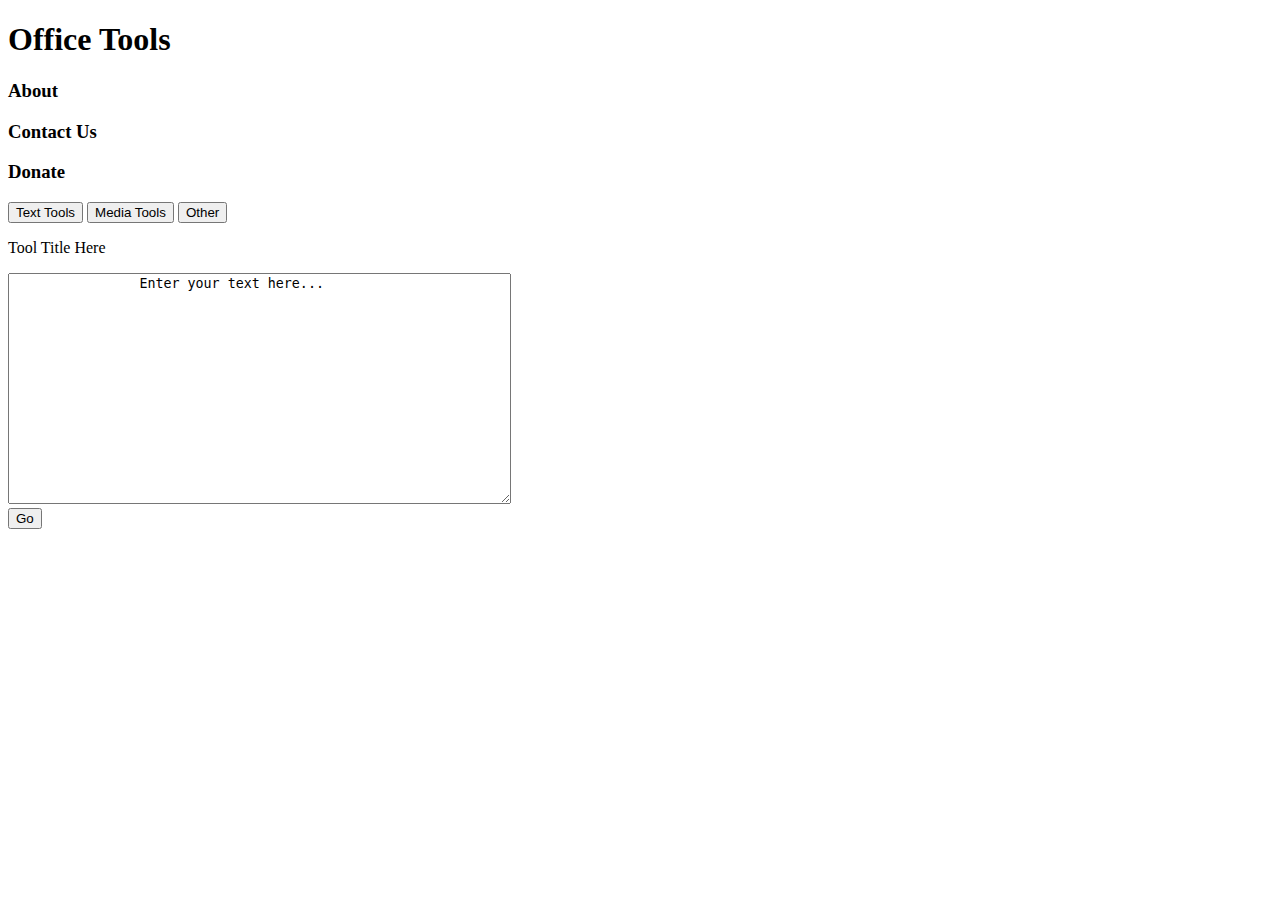
==== index.html @ 9569f9be "Initial HTML structure" ====
<!DOCTYPE html>
<html lang="en">
<head>
    <meta charset="UTF-8">
    <meta http-equiv="X-UA-Compatible" content="IE=edge">
    <meta name="viewport" content="width=device-width, initial-scale=1.0">
    <title>Office Helper</title>
</head>
<body>

    <div id="navBar">
        <div id="navLeft">
            <h1>Office Tools</h1>
        </div>
        <div id="navRight">
            <h3>About</h3>
            <h3>Contact Us</h3>
            <h3>Donate</h3>
        </div>
    </div>

    <div id="sideBar">
        <button>Text Tools</button>
        <button>Media Tools</button>
        <button>Other</button>
    </div>

    <div id="mainArea">
        <div class="toolTitle">
            <p>Tool Title Here</p>
        </div>
        <div>
            <textarea name="text" id="textArea" cols="60" rows="15">
                Enter your text here...
            </textarea>
            <br>
            <button id="transform">Go</button>
        </div>
    </div>
</body>
</html>
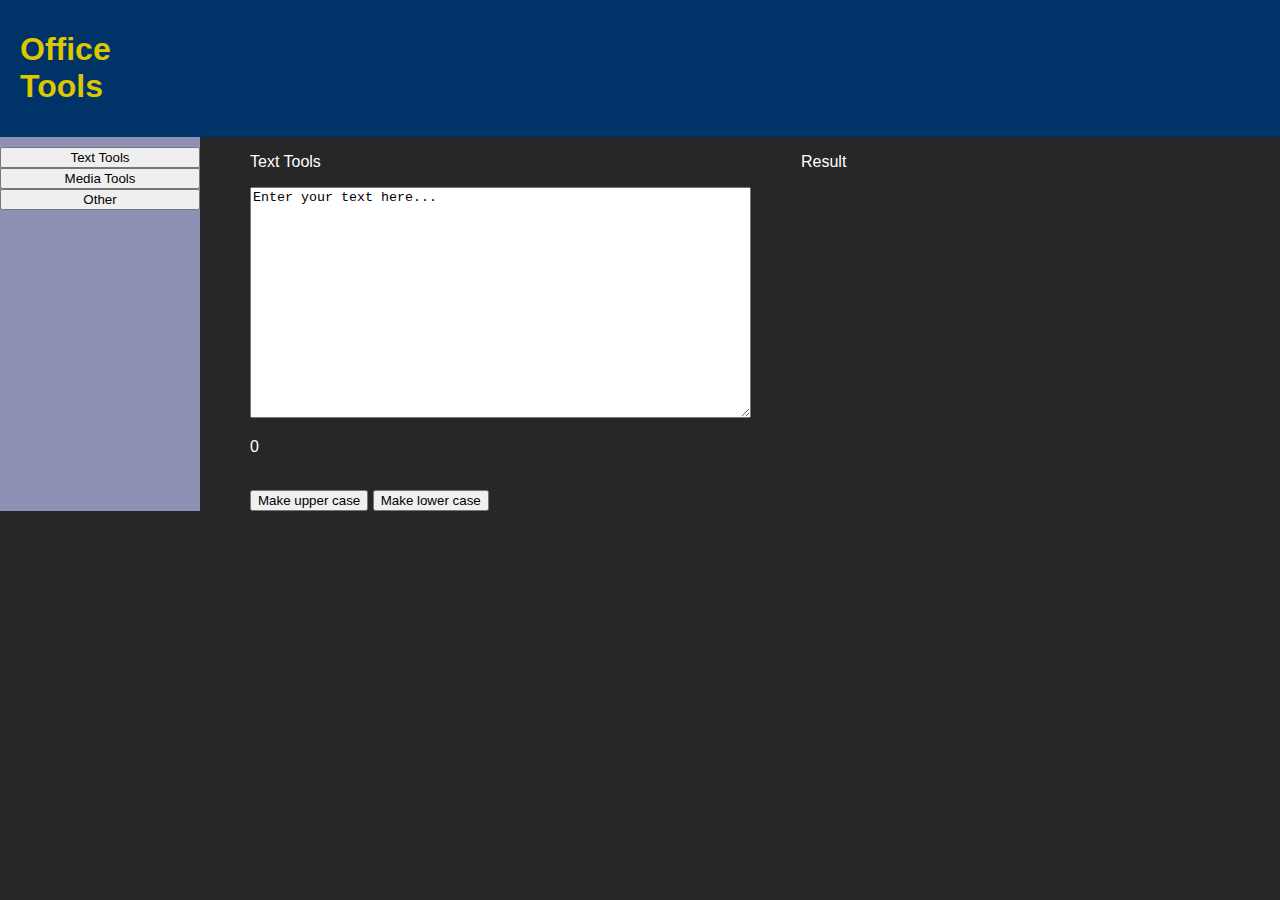
==== commit 106f6164: "added string case changer tools and live char count" ====
--- a/index.html
+++ b/index.html
@@ -4,10 +4,14 @@
     <meta charset="UTF-8">
     <meta http-equiv="X-UA-Compatible" content="IE=edge">
     <meta name="viewport" content="width=device-width, initial-scale=1.0">
-    <title>Office Helper</title>
+    <title>Office Tools</title>
+    <link rel="stylesheet" href="index.css">
 </head>
+
 <body>
-
+    <script src="index.js" defer></script>
+<!-- allFlex for the whole page of flexbox -->
+<div id="allFlex">
     <div id="navBar">
         <div id="navLeft">
             <h1>Office Tools</h1>
@@ -19,6 +23,8 @@
         </div>
     </div>
 
+    <!-- sideAndMain to house the sidebar and main area and flex them horizontally -->
+<div id="sideAndMain">
     <div id="sideBar">
         <button>Text Tools</button>
         <button>Media Tools</button>
@@ -27,15 +33,24 @@
 
     <div id="mainArea">
         <div class="toolTitle">
-            <p>Tool Title Here</p>
+            <p>Text Tools</p>
         </div>
         <div>
-            <textarea name="text" id="textArea" cols="60" rows="15">
-                Enter your text here...
+            <textarea name="text" id="textArea" cols="60" rows="15">Enter your text here...
             </textarea>
+            <p id="charCount">0</p>
             <br>
-            <button id="transform">Go</button>
+            <button id="btnUpperCase">Make upper case</button>
+            <button id="btnLowerCase">Make lower case</button>
         </div>
     </div>
+
+    <div id="resultArea">
+        <p>Result</p>
+        <!-- append result here -->
+        <p id="resultText"></p>
+    </div>
+</div>
+</div>
 </body>
 </html>--- a/index.css
+++ b/index.css
@@ -0,0 +1,63 @@
+body{
+    background: rgb(39, 39, 39);
+    font-family:'Gill Sans', 'Gill Sans MT', Calibri, 'Trebuchet MS', sans-serif;
+    margin: 0;
+}
+
+#allFlex {
+    display: flex;
+    flex-direction: column;
+}
+
+#sideAndMain{
+    display: flex;
+}
+
+h1 {
+    padding: 10px;
+    color: rgb(221, 199, 0);
+}
+
+h3 {
+    padding: 10px;
+    color: white;
+}
+
+#navBar {
+    display: flex;
+    background-color: rgb(0, 52, 104);
+    flex-direction: row;
+}
+
+#navLeft{
+    margin-left: 10px;
+}
+
+#navRight {
+    margin-left: 1350px;
+    display: flex;
+    padding: 10px;
+}
+
+#mainArea {
+    margin-left: 50px;
+    color: white; 
+}
+
+.toolTitle{
+    color: white;
+}
+
+#sideBar {
+    width: 200px;
+    display: flex;
+    flex-direction: column;
+    padding-top: 10px;
+    background-color: rgb(141, 145, 180);
+}
+
+#resultArea {
+    color: white;
+    margin-left: 50px;
+    
+}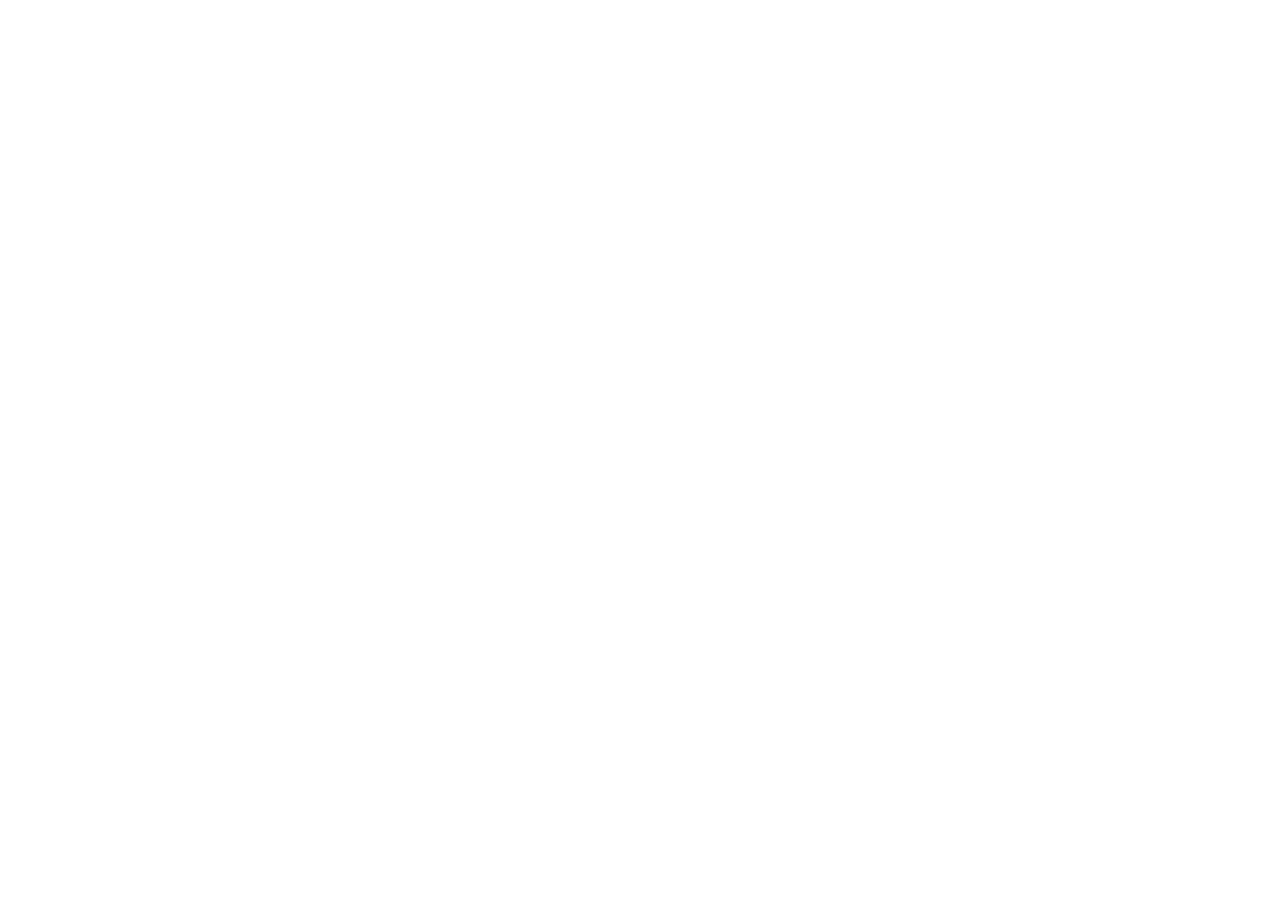
==== commit 76c239a4: "Fixed HTML structure" ====
--- a/index.html
+++ b/index.html
@@ -4,53 +4,41 @@
     <meta charset="UTF-8">
     <meta http-equiv="X-UA-Compatible" content="IE=edge">
     <meta name="viewport" content="width=device-width, initial-scale=1.0">
-    <title>Office Tools</title>
-    <link rel="stylesheet" href="index.css">
+    <title>Office Tools - Text</title>
 </head>
 
+<!-- Four areas: navbar, sidebar, main area, footer -->
 <body>
-    <script src="index.js" defer></script>
-<!-- allFlex for the whole page of flexbox -->
-<div id="allFlex">
+    
+<!-- Flexbox containing whole page -->
+<div id="wholeFlex">
+
+    <!-- Flexbox containing navbar only -->
     <div id="navBar">
-        <div id="navLeft">
-            <h1>Office Tools</h1>
-        </div>
-        <div id="navRight">
-            <h3>About</h3>
-            <h3>Contact Us</h3>
-            <h3>Donate</h3>
-        </div>
+
     </div>
 
-    <!-- sideAndMain to house the sidebar and main area and flex them horizontally -->
-<div id="sideAndMain">
-    <div id="sideBar">
-        <button>Text Tools</button>
-        <button>Media Tools</button>
-        <button>Other</button>
+    <!-- Flexbox containing sidebar and main area-->
+    <div id="sideMain">
+
+        <!-- Flexbox containing sidebar elements -->
+        <div id="sideBar">
+
+        </div>
+
+        <!-- Flexbox containing main area elements -->
+       <div id="mainArea">
+
+        </div>
+
     </div>
 
-    <div id="mainArea">
-        <div class="toolTitle">
-            <p>Text Tools</p>
-        </div>
-        <div>
-            <textarea name="text" id="textArea" cols="60" rows="15">Enter your text here...
-            </textarea>
-            <p id="charCount">0</p>
-            <br>
-            <button id="btnUpperCase">Make upper case</button>
-            <button id="btnLowerCase">Make lower case</button>
-        </div>
+    <!-- Flexbox containing footer only -->
+    <div id="footer">
+
     </div>
 
-    <div id="resultArea">
-        <p>Result</p>
-        <!-- append result here -->
-        <p id="resultText"></p>
-    </div>
 </div>
-</div>
+
 </body>
 </html>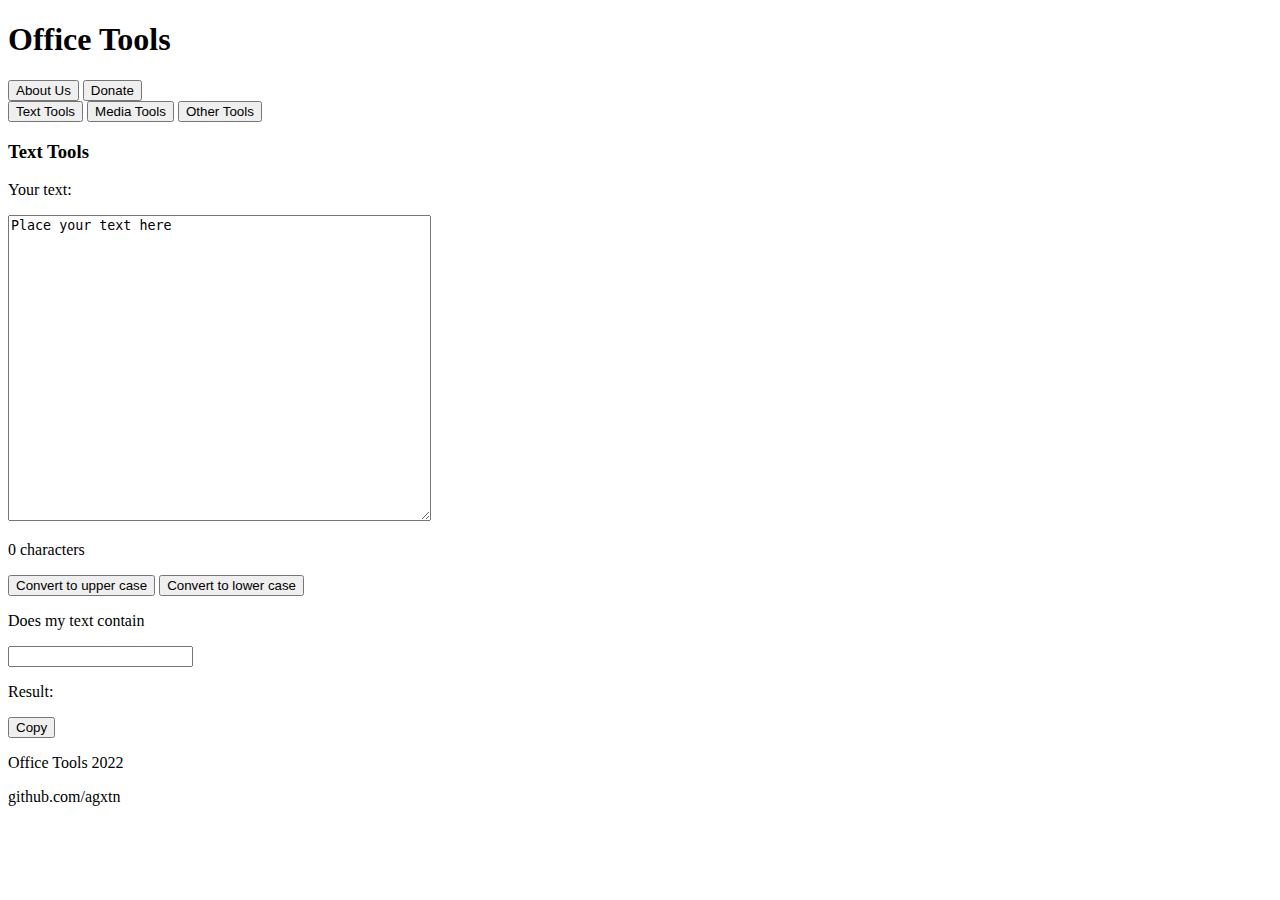
==== commit f1e1d6a2: "final html fix and add elements" ====
--- a/index.html
+++ b/index.html
@@ -7,7 +7,7 @@
     <title>Office Tools - Text</title>
 </head>
 
-<!-- Four areas: navbar, sidebar, main area, footer -->
+<!-- Four areas: navbar, sidebar, user area, result area, footer -->
 <body>
     
 <!-- Flexbox containing whole page -->
@@ -15,27 +15,44 @@
 
     <!-- Flexbox containing navbar only -->
     <div id="navBar">
-
+        <h1 class="header">Office Tools</h1>
+        <button id="aboutUs">About Us</button>
+        <button id="donate">Donate</button>
     </div>
 
-    <!-- Flexbox containing sidebar and main area-->
-    <div id="sideMain">
-
+    <!-- Flexbox containing sidebar, user area and result area-->
+    <div id="sideUserResult">
         <!-- Flexbox containing sidebar elements -->
         <div id="sideBar">
-
+            <button class="btnTools" id="textTools">Text Tools</button>
+            <button class="btnTools" id="mediaTools">Media Tools</button>
+            <button class="btnTools" id="otherTools">Other Tools</button>
         </div>
 
-        <!-- Flexbox containing main area elements -->
-       <div id="mainArea">
+        <!-- Flexbox containing user area elements -->
+       <div id="userArea">
+            <h3 class="header">Text Tools</h3>
+            <p class="textA">Your text:</p>
+            <textarea name="textArea" id="textArea" cols="50" rows="20">Place your text here</textarea>
+            <p class="textA">0 characters</p>
+            <button class="btnMethod">Convert to upper case</button>
+            <button class="btnMethod">Convert to lower case</button>
+            <p class="textA">Does my text contain</p>
+            <input type="text">
+       </div>
 
-        </div>
+       <div id="resultArea">
+            <p class="textA">Result:</p>
+            <p class="textB" id="resultText"></p>
+            <button class="btnMethod">Copy</button>
+       </div>
 
     </div>
 
     <!-- Flexbox containing footer only -->
     <div id="footer">
-
+        <p class="textC">Office Tools 2022</p>
+        <p class="textC">github.com/agxtn</p>
     </div>
 
 </div>
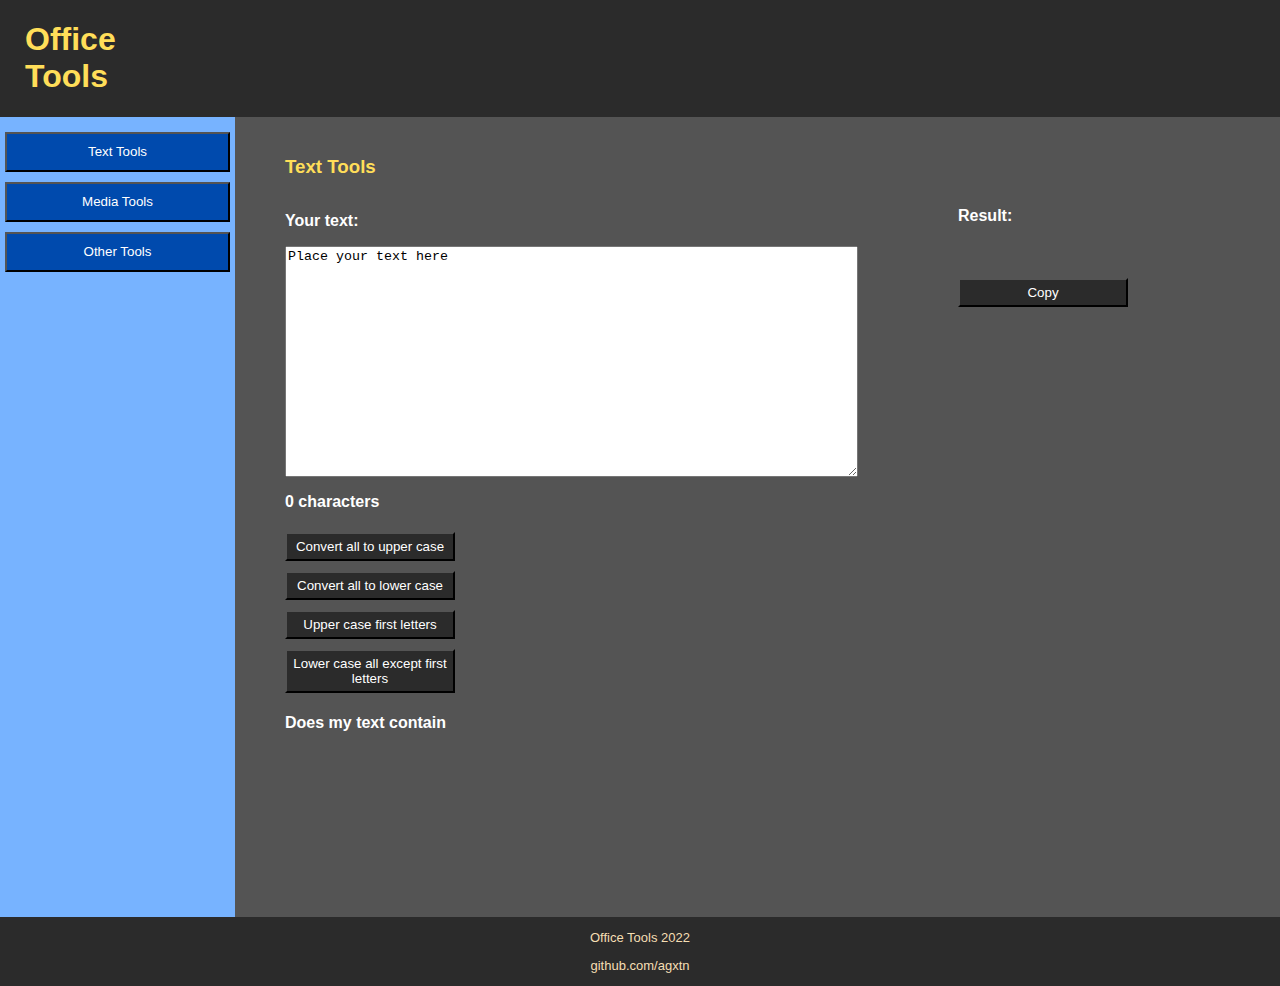
==== commit 1ce4b21f: "Added more text case converter structures" ====
--- a/index.html
+++ b/index.html
@@ -5,6 +5,9 @@
     <meta http-equiv="X-UA-Compatible" content="IE=edge">
     <meta name="viewport" content="width=device-width, initial-scale=1.0">
     <title>Office Tools - Text</title>
+    <link rel="stylesheet" href="index.css">
+    <script src="index.js" defer></script>
+   
 </head>
 
 <!-- Four areas: navbar, sidebar, user area, result area, footer -->
@@ -16,8 +19,8 @@
     <!-- Flexbox containing navbar only -->
     <div id="navBar">
         <h1 class="header">Office Tools</h1>
-        <button id="aboutUs">About Us</button>
-        <button id="donate">Donate</button>
+        <button class="btnNav" id="aboutUs">About Us</button>
+        <button class="btnNav" id="donate">Donate</button>
     </div>
 
     <!-- Flexbox containing sidebar, user area and result area-->
@@ -33,12 +36,19 @@
        <div id="userArea">
             <h3 class="header">Text Tools</h3>
             <p class="textA">Your text:</p>
-            <textarea name="textArea" id="textArea" cols="50" rows="20">Place your text here</textarea>
-            <p class="textA">0 characters</p>
-            <button class="btnMethod">Convert to upper case</button>
-            <button class="btnMethod">Convert to lower case</button>
-            <p class="textA">Does my text contain</p>
-            <input type="text">
+            <textarea name="textArea" id="textArea" cols="69" rows="15">Place your text here</textarea>
+            <p class="textA" id="charCounter">0 characters</p>
+            <button class="btnMethod" id="convertUpper">Convert all to upper case</button>
+            <button class="btnMethod" id="convertLower">Convert all to lower case</button>
+            <button class="btnMethod" id="convertFirstUpper">Upper case first letters</button>
+            <button class="btnMethod" id="convertRestLower">Lower case all except first letters</button>
+            <p class="textA" cols>Does my text contain</p>
+            
+            
+            <!-- <input type="text" id="doesContain"> 
+            <button class="btnMethod" id="checkText">Check</button>
+            <p class="textB" id="containResult">?</p> -->
+            
        </div>
 
        <div id="resultArea">
--- a/index.css
+++ b/index.css
@@ -0,0 +1,117 @@
+body {
+    margin: 0;
+}
+
+/* Flex Divs */
+
+#wholeFlex {
+    display: flex;
+    flex-direction: column;
+    flex-grow: 1;
+}
+
+#navBar {
+    display: flex;
+    background-color: #2b2b2b;
+}
+
+#sideUserResult { 
+    display: flex;
+    height: 800px;
+}
+
+#sideBar {
+    background-color: #539effc9;
+    display: flex;
+    flex-direction: column;
+    padding-top: 10px;
+}
+
+#userArea {
+    display: flex;
+    background-color: #545454 ;
+    flex-direction: column;
+    flex: 1;
+    padding: 20px 50px 50px 50px;
+}
+
+#resultArea{ 
+    display: flex;
+    background: #545454;
+    flex-direction: column;
+    flex: 1;
+    padding: 74px 50px 50px 50px;
+}
+
+#footer{
+    text-align: center;
+    background-color: #2b2b2b;
+    font-family: Arial, Helvetica, sans-serif;
+}
+
+/* Elements */
+
+h1 {
+    margin-left: 25px;
+}
+
+.header {
+    color: #ffde59;
+    font-family: Arial, Helvetica, sans-serif;
+}
+
+#aboutUs {
+    margin-left: 1550px;
+}
+
+button {
+    color: white;
+}
+
+.btnNav {
+    background-color: #2b2b2b;
+    border: none;
+    margin: 10px;
+    
+}
+
+.btnTools {
+    background-color: #004aad;
+    width: 225px;
+    height: 40px;
+    margin: 5px;
+}
+
+.textA {
+    color: white;
+    font-weight: bold;
+    font-family: Arial, Helvetica, sans-serif;
+}
+
+.textB {
+    color: white;
+    font-family: Arial, Helvetica, sans-serif;
+}
+
+.textC {
+    color: wheat;
+    font-size: small;
+}
+
+.btnMethod {
+    background-color: #2b2b2b;
+    width: 170px;
+    padding: 5px;
+    margin: 5px 5px 5px 0px;
+}
+
+#doesContain {
+    width: 300px;
+}
+/* Other Tools */
+
+#rngResult {
+    color: rgb(23, 255, 23);
+    font-weight: bold;
+    font-family: Arial, Helvetica, sans-serif;
+}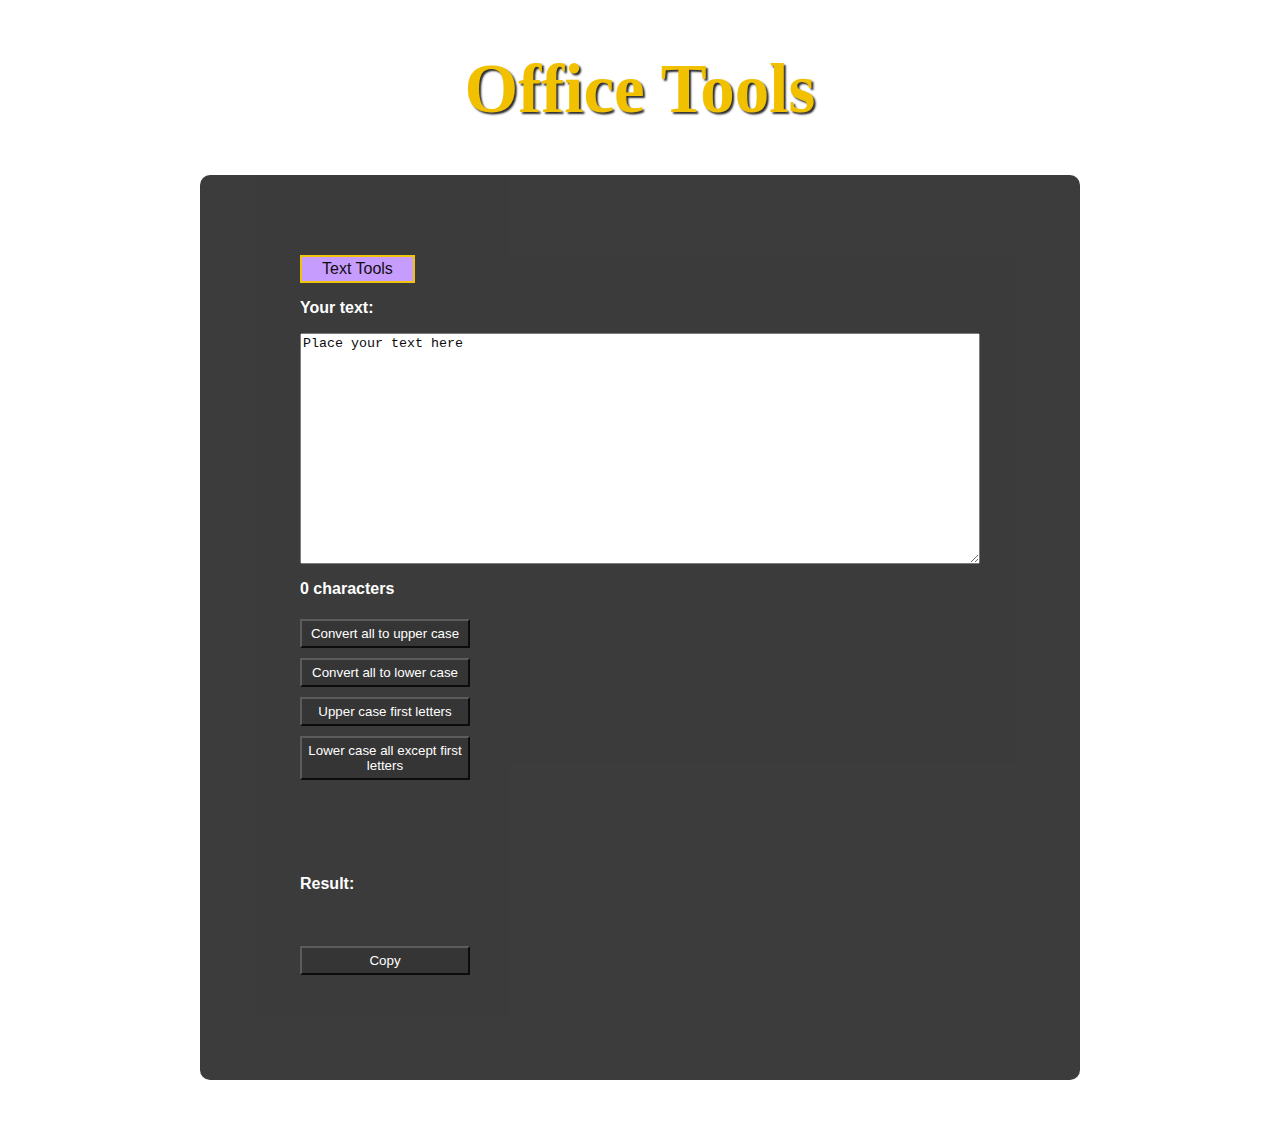
==== commit 3e1f1311: "Improved layout" ====
--- a/index.html
+++ b/index.html
@@ -13,28 +13,24 @@
 <!-- Four areas: navbar, sidebar, user area, result area, footer -->
 <body>
     
-<!-- Flexbox containing whole page -->
-<div id="wholeFlex">
 
-    <!-- Flexbox containing navbar only -->
-    <div id="navBar">
+
         <h1 class="header">Office Tools</h1>
-        <button class="btnNav" id="aboutUs">About Us</button>
-        <button class="btnNav" id="donate">Donate</button>
-    </div>
 
-    <!-- Flexbox containing sidebar, user area and result area-->
-    <div id="sideUserResult">
-        <!-- Flexbox containing sidebar elements -->
-        <div id="sideBar">
-            <button class="btnTools" id="textTools">Text Tools</button>
-            <button class="btnTools" id="mediaTools">Media Tools</button>
-            <button class="btnTools" id="otherTools">Other Tools</button>
-        </div>
+   
+        <!-- Flexbox background 2 -->
+       <div id="userArea">
+            <div class="dropdown">
+                <button class="dropbtn">
+                    Text Tools
+                </button>
+                <div class="dropdownContent">
+                    <a href="otherTools.html">Other Tools</a>
+                </div>    
 
-        <!-- Flexbox containing user area elements -->
-       <div id="userArea">
-            <h3 class="header">Text Tools</h3>
+            </div>
+
+
             <p class="textA">Your text:</p>
             <textarea name="textArea" id="textArea" cols="69" rows="15">Place your text here</textarea>
             <p class="textA" id="charCounter">0 characters</p>
@@ -42,29 +38,19 @@
             <button class="btnMethod" id="convertLower">Convert all to lower case</button>
             <button class="btnMethod" id="convertFirstUpper">Upper case first letters</button>
             <button class="btnMethod" id="convertRestLower">Lower case all except first letters</button>
-            <p class="textA" cols>Does my text contain</p>
-            
-            
-            <!-- <input type="text" id="doesContain"> 
-            <button class="btnMethod" id="checkText">Check</button>
-            <p class="textB" id="containResult">?</p> -->
-            
-       </div>
-
-       <div id="resultArea">
+            <div id="resultArea">
             <p class="textA">Result:</p>
             <p class="textB" id="resultText"></p>
             <button class="btnMethod">Copy</button>
        </div>
+           
+        
+            
+       </div>
+
+       
 
     </div>
-
-    <!-- Flexbox containing footer only -->
-    <div id="footer">
-        <p class="textC">Office Tools 2022</p>
-        <p class="textC">github.com/agxtn</p>
-    </div>
-
 </div>
 
 </body>
--- a/index.css
+++ b/index.css
@@ -1,5 +1,8 @@
 body {
     margin: 0;
+    background-image: url("officetoolsbg.jpg");
+    background-size: cover;
+    background-position: center;
 }
 
 /* Flex Divs */
@@ -10,69 +13,100 @@
     flex-grow: 1;
 }
 
-#navBar {
-    display: flex;
-    background-color: #2b2b2b;
-}
 
 #sideUserResult { 
     display: flex;
     height: 800px;
 }
 
-#sideBar {
-    background-color: #539effc9;
-    display: flex;
-    flex-direction: column;
-    padding-top: 10px;
-}
 
 #userArea {
     display: flex;
-    background-color: #545454 ;
+    background-color: #313131;
+    border-radius: 10px;
+    opacity: 95%;
     flex-direction: column;
     flex: 1;
-    padding: 20px 50px 50px 50px;
+    margin-left: 200px;
+    margin-right: 200px;
+    margin-bottom: 50px;
+    padding: 80px 100px 50px 100px;
 }
 
 #resultArea{ 
     display: flex;
-    background: #545454;
     flex-direction: column;
     flex: 1;
-    padding: 74px 50px 50px 50px;
+    padding: 74px 50px 50px 0px;
 }
 
 #footer{
     text-align: center;
-    background-color: #2b2b2b;
     font-family: Arial, Helvetica, sans-serif;
 }
-
 /* Elements */
 
 h1 {
-    margin-left: 25px;
+   text-align: center;
+   margin-top: 50px;
+   text-shadow: 2px 2px 2px #2b2b2b;
+   font-size: 69px;
 }
 
 .header {
-    color: #ffde59;
-    font-family: Arial, Helvetica, sans-serif;
+    color: #f1c100;
+    font-family: cursive;
 }
 
-#aboutUs {
-    margin-left: 1550px;
-}
 
 button {
     color: white;
 }
 
-.btnNav {
-    background-color: #2b2b2b;
-    border: none;
-    margin: 10px;
-    
+.dropbtn {
+    background-color: #c497ff;
+
+    color: rgb(7, 0, 0);
+    padding: 3px 20px 3px 20px;
+    font-size: 16px;
+    border: 2px;
+    border-color: #f1c100;
+    border-style: solid;
+  }
+  
+.dropdown {
+    position: relative;
+    font-family: arial;
+    font-style: bold;
+    display: inline-block;
+  }
+  
+.dropdownContent {
+    display: none;
+    position: absolute;
+    background-color: #f1f1f1;
+    min-width: 160px;
+    box-shadow: 0px 8px 16px 0px rgba(0,0,0,0.2);
+    z-index: 1;
+  }
+  
+.dropdownContent a {
+    color: black;
+    padding: 12px 16px;
+    text-decoration: none;
+    display: block;
+  }
+  
+.dropdownContent a:hover {
+    background-color: #c497ff;
+}
+  
+.dropdown:hover .dropdownContent {
+    display: block;
+}
+  
+.dropdown:hover .dropbtn {
+    background-color: #f2f6f7;
 }
 
 .btnTools {
@@ -83,13 +117,13 @@
 }
 
 .textA {
-    color: white;
+    color: rgb(255, 255, 255);
     font-weight: bold;
     font-family: Arial, Helvetica, sans-serif;
 }
 
 .textB {
-    color: white;
+    color: rgb(255, 255, 255);
     font-family: Arial, Helvetica, sans-serif;
 }
 
@@ -105,13 +139,9 @@
     margin: 5px 5px 5px 0px;
 }
 
-#doesContain {
-    width: 300px;
-}
-/* Other Tools */
 
 #rngResult {
     color: rgb(23, 255, 23);
     font-weight: bold;
     font-family: Arial, Helvetica, sans-serif;
-}+}
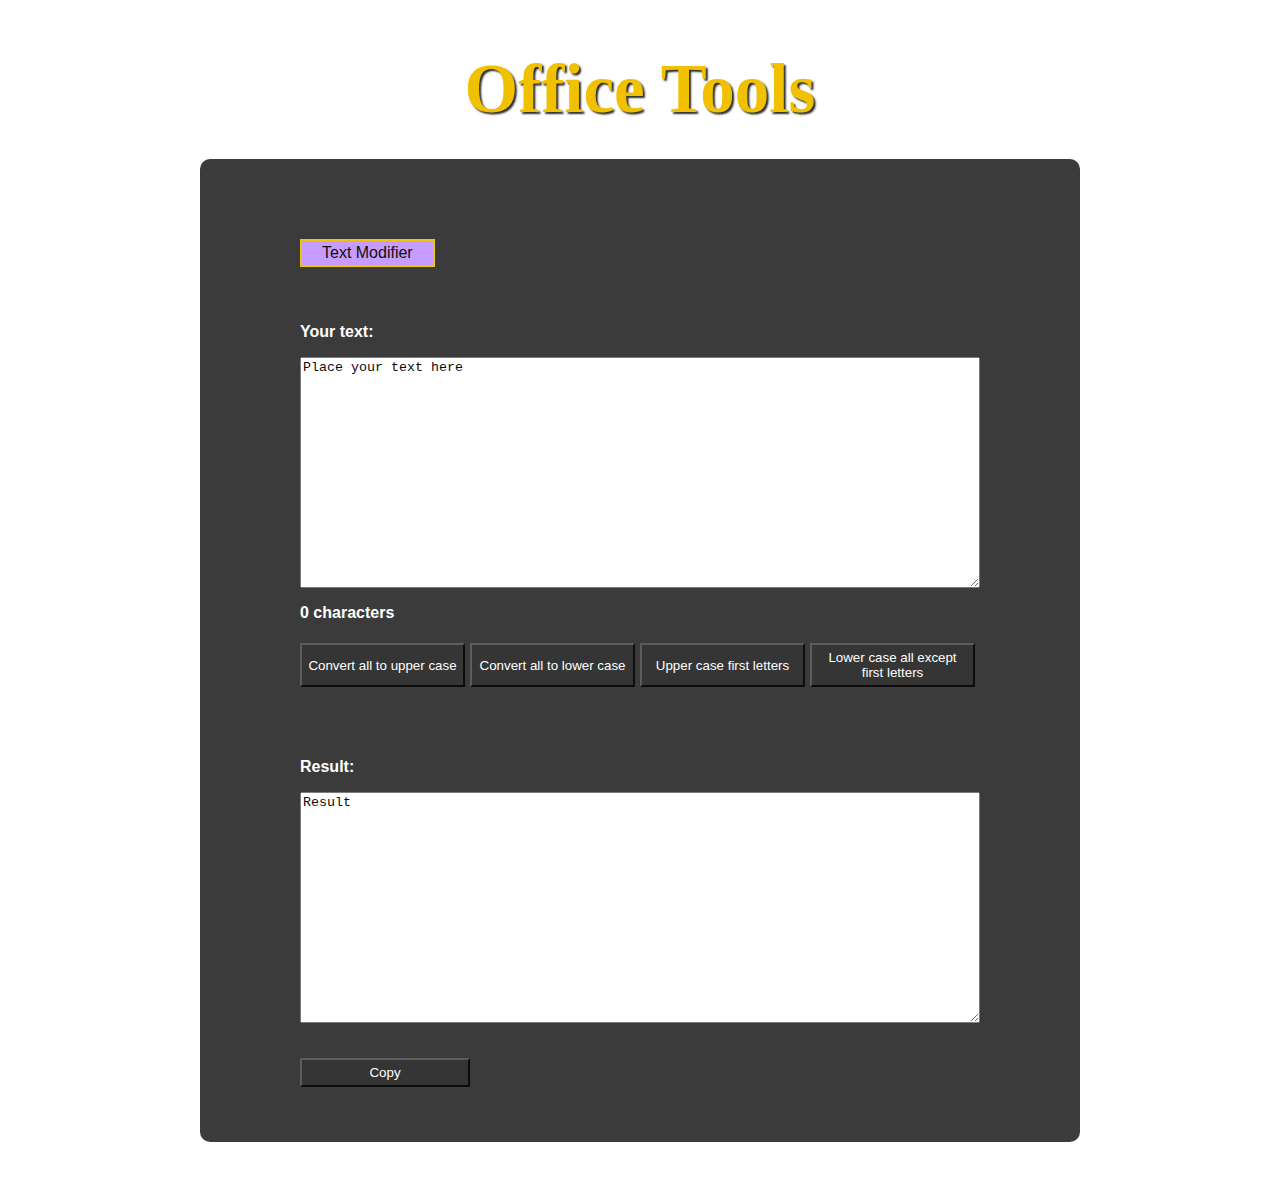
==== commit f2a30cc4: "Added copy button functionality" ====
--- a/index.html
+++ b/index.html
@@ -15,43 +15,36 @@
     
 
 
-        <h1 class="header">Office Tools</h1>
-
+    <h1 class="header">Office Tools</h1>
    
         <!-- Flexbox background 2 -->
        <div id="userArea">
-            <div class="dropdown">
-                <button class="dropbtn">
-                    Text Tools
-                </button>
-                <div class="dropdownContent">
-                    <a href="otherTools.html">Other Tools</a>
-                </div>    
+            
 
+        <div class="dropdown">
+            <button class="dropbtn">Text Modifier</button>
+            <div class="dropdownContent">
+            <a href="otherTools.html">Utilities</a>
             </div>
-
-
+        </div>
+          
             <p class="textA">Your text:</p>
             <textarea name="textArea" id="textArea" cols="69" rows="15">Place your text here</textarea>
             <p class="textA" id="charCounter">0 characters</p>
+            <div class="methodsArea">
             <button class="btnMethod" id="convertUpper">Convert all to upper case</button>
             <button class="btnMethod" id="convertLower">Convert all to lower case</button>
             <button class="btnMethod" id="convertFirstUpper">Upper case first letters</button>
             <button class="btnMethod" id="convertRestLower">Lower case all except first letters</button>
-            <div id="resultArea">
+             </div>
+        
             <p class="textA">Result:</p>
-            <p class="textB" id="resultText"></p>
-            <button class="btnMethod">Copy</button>
-       </div>
+            <textarea name="resultArea" id="resultText" cols="69" rows="15">Result</textarea>
+            <button class="btnMethod" id="copyBtn">Copy</button>
            
         
             
-       </div>
-
-       
-
     </div>
-</div>
 
 </body>
 </html>--- a/index.css
+++ b/index.css
@@ -44,6 +44,14 @@
     text-align: center;
     font-family: Arial, Helvetica, sans-serif;
 }
+
+.methodsArea{
+    display: flex;
+    flex-direction: row;
+    padding-bottom: 50px;
+}
+
+
 /* Elements */
 
 h1 {
@@ -56,6 +64,7 @@
 .header {
     color: #f1c100;
     font-family: cursive;
+    margin-bottom: 30px;
 }
 
 
@@ -65,7 +74,6 @@
 
 .dropbtn {
     background-color: #c497ff;
-
     color: rgb(7, 0, 0);
     padding: 3px 20px 3px 20px;
     font-size: 16px;
@@ -75,10 +83,12 @@
   }
   
 .dropdown {
+    align-self: baseline;
     position: relative;
     font-family: arial;
     font-style: bold;
     display: inline-block;
+    margin-bottom: 40px;
   }
   
 .dropdownContent {
@@ -128,8 +138,12 @@
 }
 
 .textC {
-    color: wheat;
-    font-size: small;
+    color: rgb(0, 0, 0);
+    font-size: large;
+    text-align: center;
+    margin-bottom: 30px;
+    font-family: Arial, Helvetica, sans-serif;
+    text-shadow: 2px 2px 2px #fcf8f8;
 }
 
 .btnMethod {
@@ -139,9 +153,17 @@
     margin: 5px 5px 5px 0px;
 }
 
-
+#resultText{
+    margin-bottom: 30px;
+}
 #rngResult {
     color: rgb(23, 255, 23);
     font-weight: bold;
     font-family: Arial, Helvetica, sans-serif;
 }
+
+.yellow{
+    background-color: yellow;
+    height: 10px;
+    width: 10px;
+}
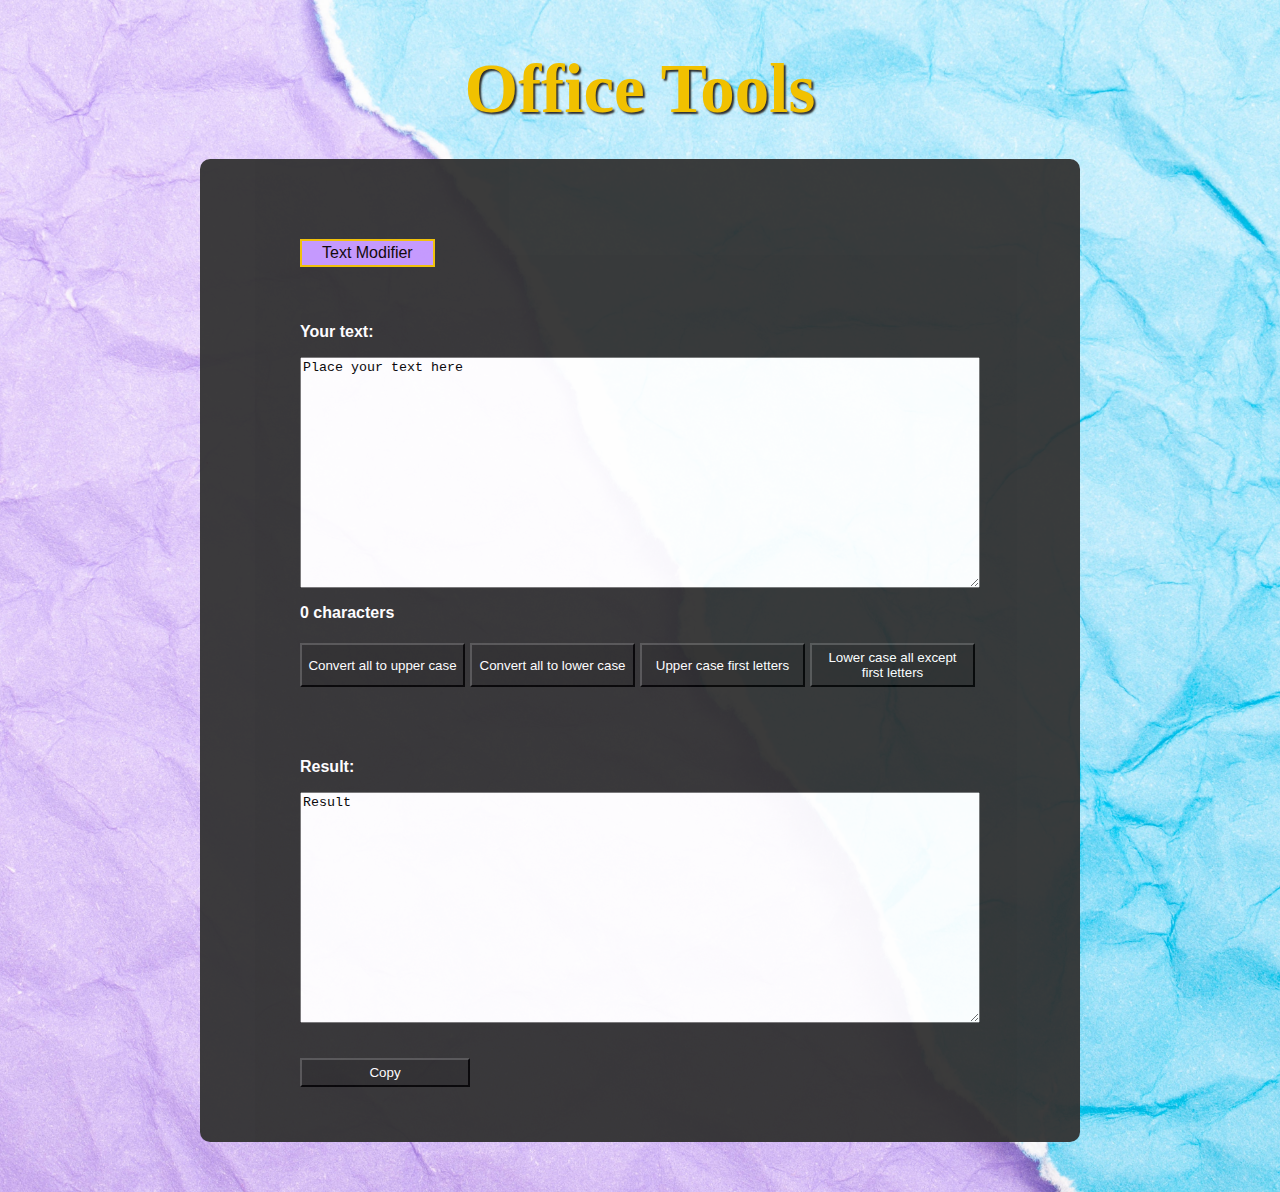
==== commit 5ee20e53: "Minor improvements" ====
--- a/index.html
+++ b/index.html
@@ -10,17 +10,13 @@
    
 </head>
 
-<!-- Four areas: navbar, sidebar, user area, result area, footer -->
 <body>
-    
+    <h1 class="header">Office Tools</h1>
 
+       <div id="userArea">            
 
-    <h1 class="header">Office Tools</h1>
-   
-        <!-- Flexbox background 2 -->
-       <div id="userArea">
-            
-
+           
+        <!-- Dropdown links for user to select between text modifier mode or utilities mode -->
         <div class="dropdown">
             <button class="dropbtn">Text Modifier</button>
             <div class="dropdownContent">
@@ -28,9 +24,12 @@
             </div>
         </div>
           
+            <!-- Text area for user input -->
             <p class="textA">Your text:</p>
             <textarea name="textArea" id="textArea" cols="69" rows="15">Place your text here</textarea>
             <p class="textA" id="charCounter">0 characters</p>
+
+            <!--Buttons linked to JS methods-->
             <div class="methodsArea">
             <button class="btnMethod" id="convertUpper">Convert all to upper case</button>
             <button class="btnMethod" id="convertLower">Convert all to lower case</button>
@@ -38,6 +37,7 @@
             <button class="btnMethod" id="convertRestLower">Lower case all except first letters</button>
              </div>
         
+             <!--Text area for output-->
             <p class="textA">Result:</p>
             <textarea name="resultArea" id="resultText" cols="69" rows="15">Result</textarea>
             <button class="btnMethod" id="copyBtn">Copy</button>
--- a/index.css
+++ b/index.css
@@ -12,13 +12,6 @@
     flex-direction: column;
     flex-grow: 1;
 }
-
-
-#sideUserResult { 
-    display: flex;
-    height: 800px;
-}
-
 
 #userArea {
     display: flex;
@@ -38,11 +31,6 @@
     flex-direction: column;
     flex: 1;
     padding: 74px 50px 50px 0px;
-}
-
-#footer{
-    text-align: center;
-    font-family: Arial, Helvetica, sans-serif;
 }
 
 .methodsArea{
@@ -162,8 +150,6 @@
     font-family: Arial, Helvetica, sans-serif;
 }
 
-.yellow{
-    background-color: yellow;
-    height: 10px;
-    width: 10px;
+#dpcDiv{
+    background-color: red;
 }
